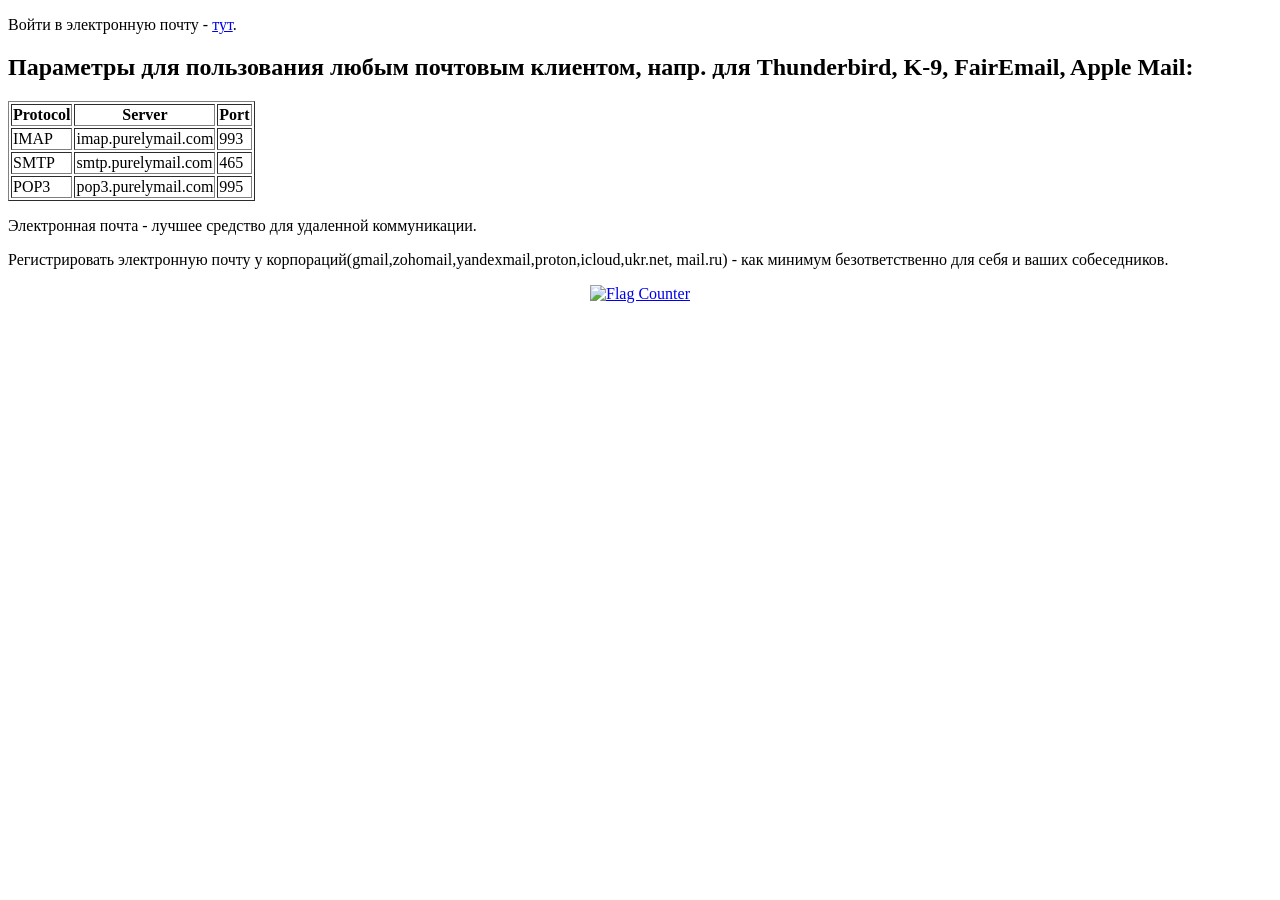
==== index.html @ 42068fb6 "Update index.html" ====
<!DOCTYPE html>
<html lang="ru">
<head>
	<meta charset="UTF-8">
    	<meta name="viewport" content="width=device-width, initial-scale=1.0">
    	<meta name="robots" content="index, follow">
    	<meta name="description" content="Создайте защищенную учетную запись электронной почты на сайте xaat.org - множество бесплатных логинов и полная независимость от корпораций.">
    	<title>xaat.org - Privacy and stable work email system</title>
    	<link rel="icon" href="https://xaat.org/favicon.ico" type="image/x-icon">  <!-- 64*64 -->
    	<link rel="canonical" href="https://xaat.org/">
</head>
<body>
    <div>
           <p>Войти в электронную почту - <a href="https://inbox.purelymail.com/">тут</a>.</p>
           <p><h2>Параметры для пользования любым почтовым клиентом, напр. для Thunderbird, K-9, FairEmail, Apple Mail:</h2></p>
<table border="1">
  <tr>
    <th>Protocol</th>
    <th>Server</th>
    <th>Port</th>
  </tr>
  <tr>
    <td>IMAP</td>
    <td>imap.purelymail.com</td>
    <td>993</td>
  </tr>
  <tr>
    <td>SMTP</td>
    <td>smtp.purelymail.com</td>
    <td>465</td>
  </tr>
  <tr>
    <td>POP3</td>
    <td>pop3.purelymail.com</td>
    <td>995</td>
  </tr>
</table>
	    <p>Электронная почта - лучшее средство для удаленной коммуникации.</p>
	    <p>Регистрировать электронную почту у корпораций(gmail,zohomail,yandexmail,proton,icloud,ukr.net, mail.ru) - как минимум безответственно для себя и ваших собеседников.</p>
    </div>
    <div><center>
    <a href="https://info.flagcounter.com/yqHi"><img src="https://s05.flagcounter.com/count2/yqHi/bg_FFFFFF/txt_000000/border_CCCCCC/columns_8/maxflags_12/viewers_3/labels_0/pageviews_1/flags_0/percent_0/" alt="Flag Counter" border="0"></a></center>
    </div>
</body>
</html>
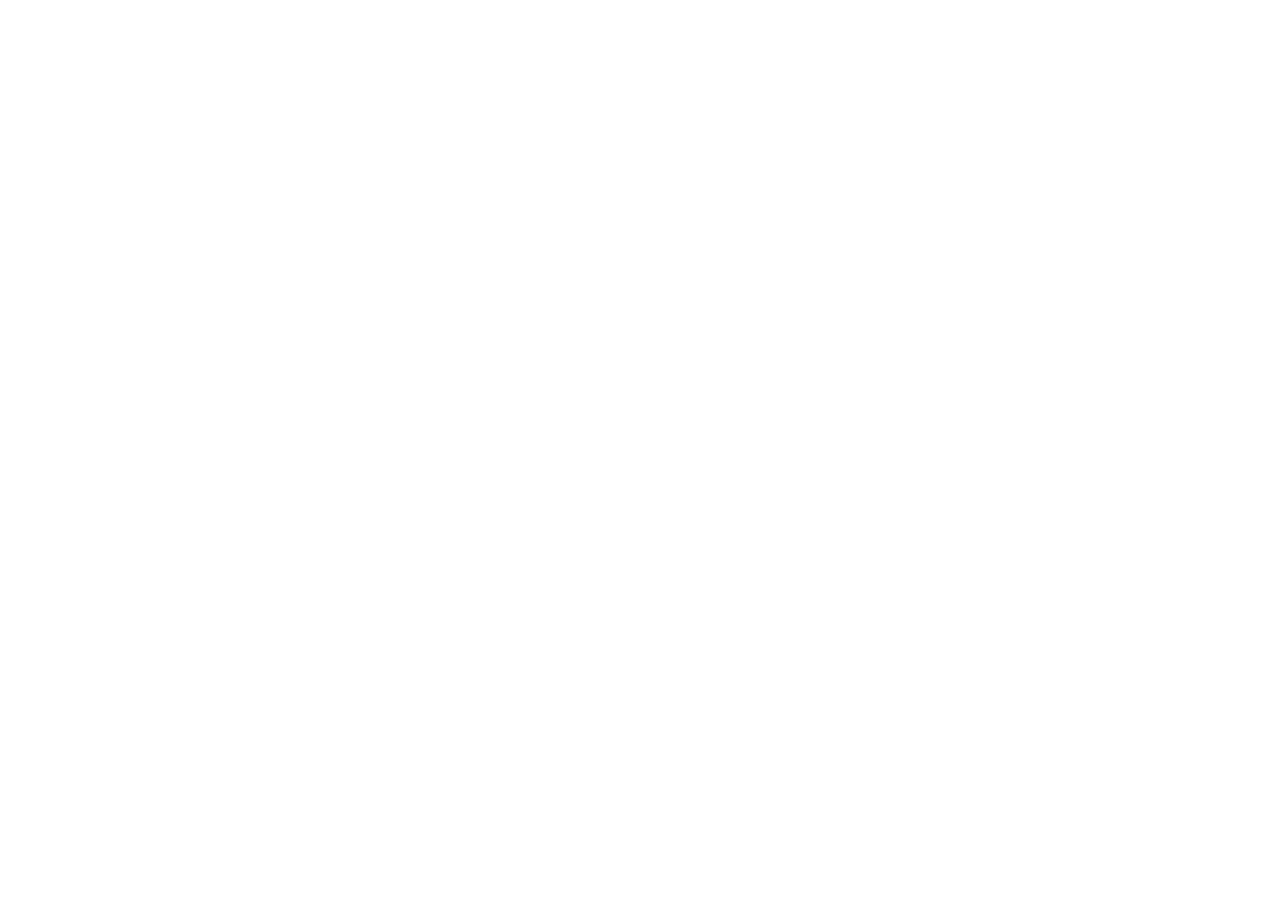
==== commit 21004dc4: "Обновил index.html" ====
--- a/index.html
+++ b/index.html
@@ -5,7 +5,7 @@
     	<meta name="viewport" content="width=device-width, initial-scale=1.0">
     	<meta name="robots" content="index, follow">
     	<meta name="description" content="Создайте защищенную учетную запись электронной почты на сайте xaat.org - множество бесплатных логинов и полная независимость от корпораций.">
-    	<title>xaat.org - Privacy and stable work email system</title>
+    	<title>xaat.org - Электронная почта/title>
     	<link rel="icon" href="https://xaat.org/favicon.ico" type="image/x-icon">  <!-- 64*64 -->
     	<link rel="canonical" href="https://xaat.org/">
 </head>
@@ -37,6 +37,8 @@
 </table>
 	    <p>Электронная почта - лучшее средство для удаленной коммуникации.</p>
 	    <p>Регистрировать электронную почту у корпораций(gmail,zohomail,yandexmail,proton,icloud,ukr.net, mail.ru) - как минимум безответственно для себя и ваших собеседников.</p>
+	    <p>betterfox.org - настройка Firefox</p>
+	    <p>postale.io - хороший почтовый сервер</p>
     </div>
     <div><center>
     <a href="https://info.flagcounter.com/yqHi"><img src="https://s05.flagcounter.com/count2/yqHi/bg_FFFFFF/txt_000000/border_CCCCCC/columns_8/maxflags_12/viewers_3/labels_0/pageviews_1/flags_0/percent_0/" alt="Flag Counter" border="0"></a></center>
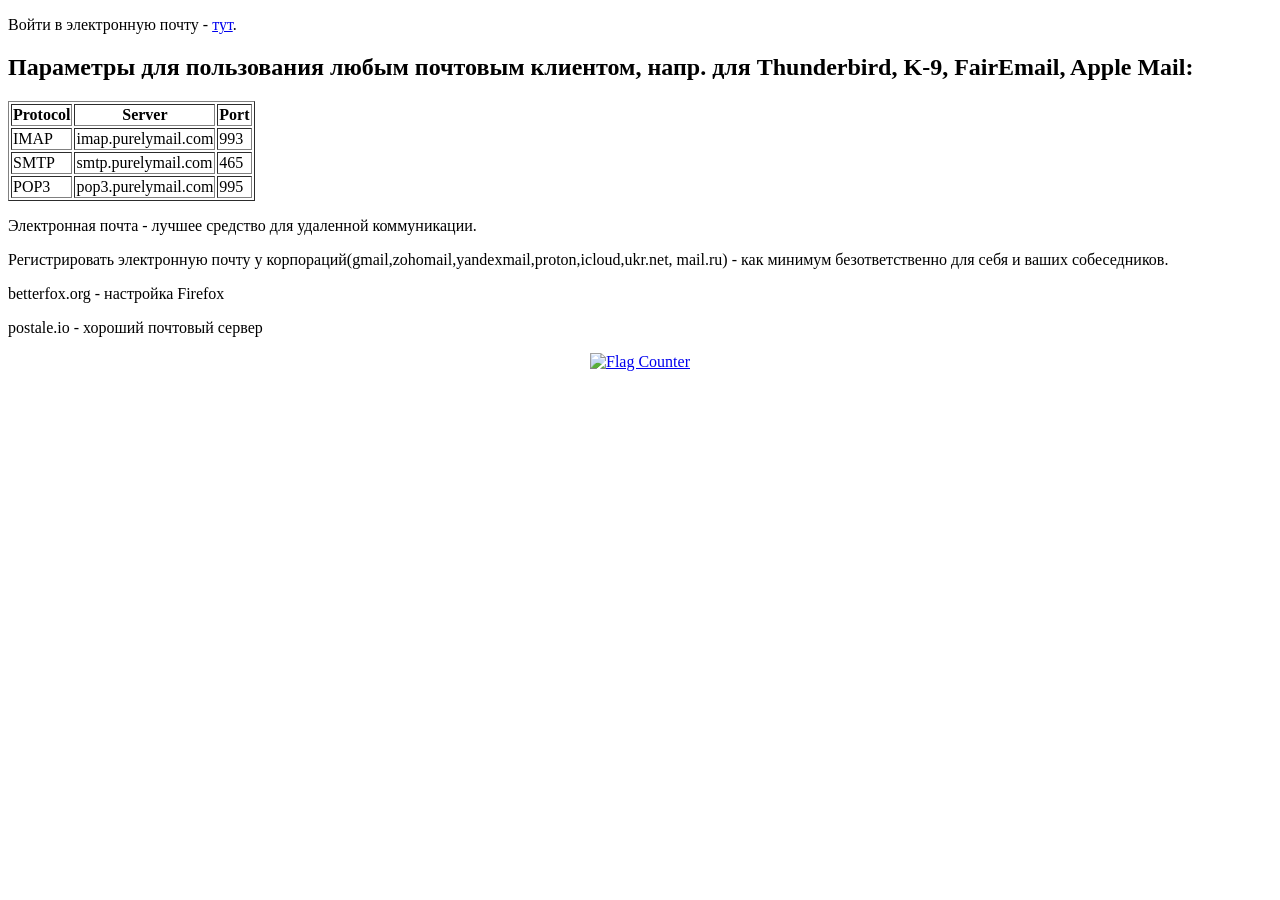
==== commit 3b8934a2: "rrrr" ====
--- a/index.html
+++ b/index.html
@@ -5,7 +5,7 @@
     	<meta name="viewport" content="width=device-width, initial-scale=1.0">
     	<meta name="robots" content="index, follow">
     	<meta name="description" content="Создайте защищенную учетную запись электронной почты на сайте xaat.org - множество бесплатных логинов и полная независимость от корпораций.">
-    	<title>xaat.org - Электронная почта/title>
+    	<title>xaat.org - Электронная почта</title>
     	<link rel="icon" href="https://xaat.org/favicon.ico" type="image/x-icon">  <!-- 64*64 -->
     	<link rel="canonical" href="https://xaat.org/">
 </head>
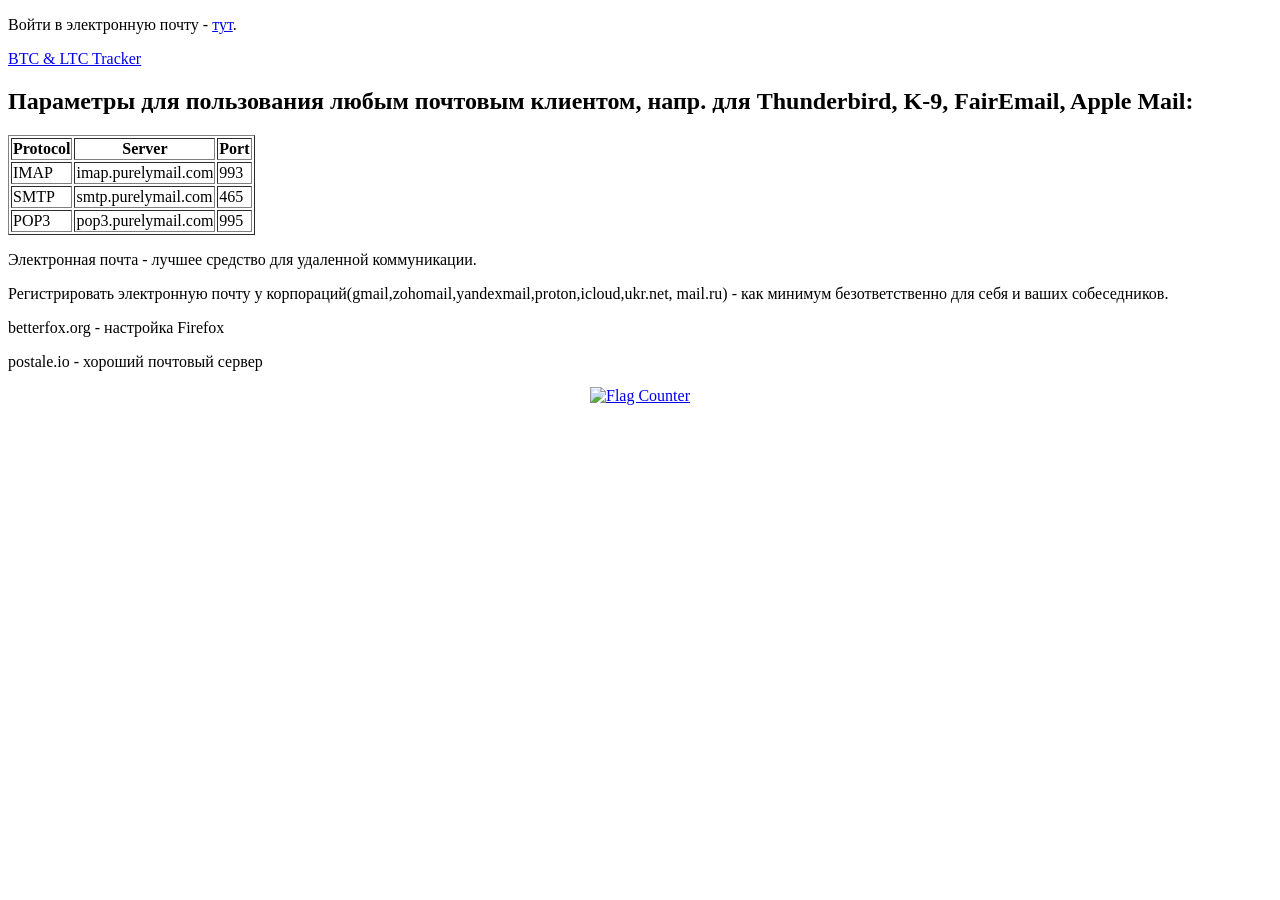
==== commit 617559ca: "blc" ====
--- a/index.html
+++ b/index.html
@@ -12,6 +12,7 @@
 <body>
     <div>
            <p>Войти в электронную почту - <a href="https://inbox.purelymail.com/">тут</a>.</p>
+	   <p><a href="https://xaat.org/cc.html">BTC & LTC Tracker</a></p>
            <p><h2>Параметры для пользования любым почтовым клиентом, напр. для Thunderbird, K-9, FairEmail, Apple Mail:</h2></p>
 <table border="1">
   <tr>
